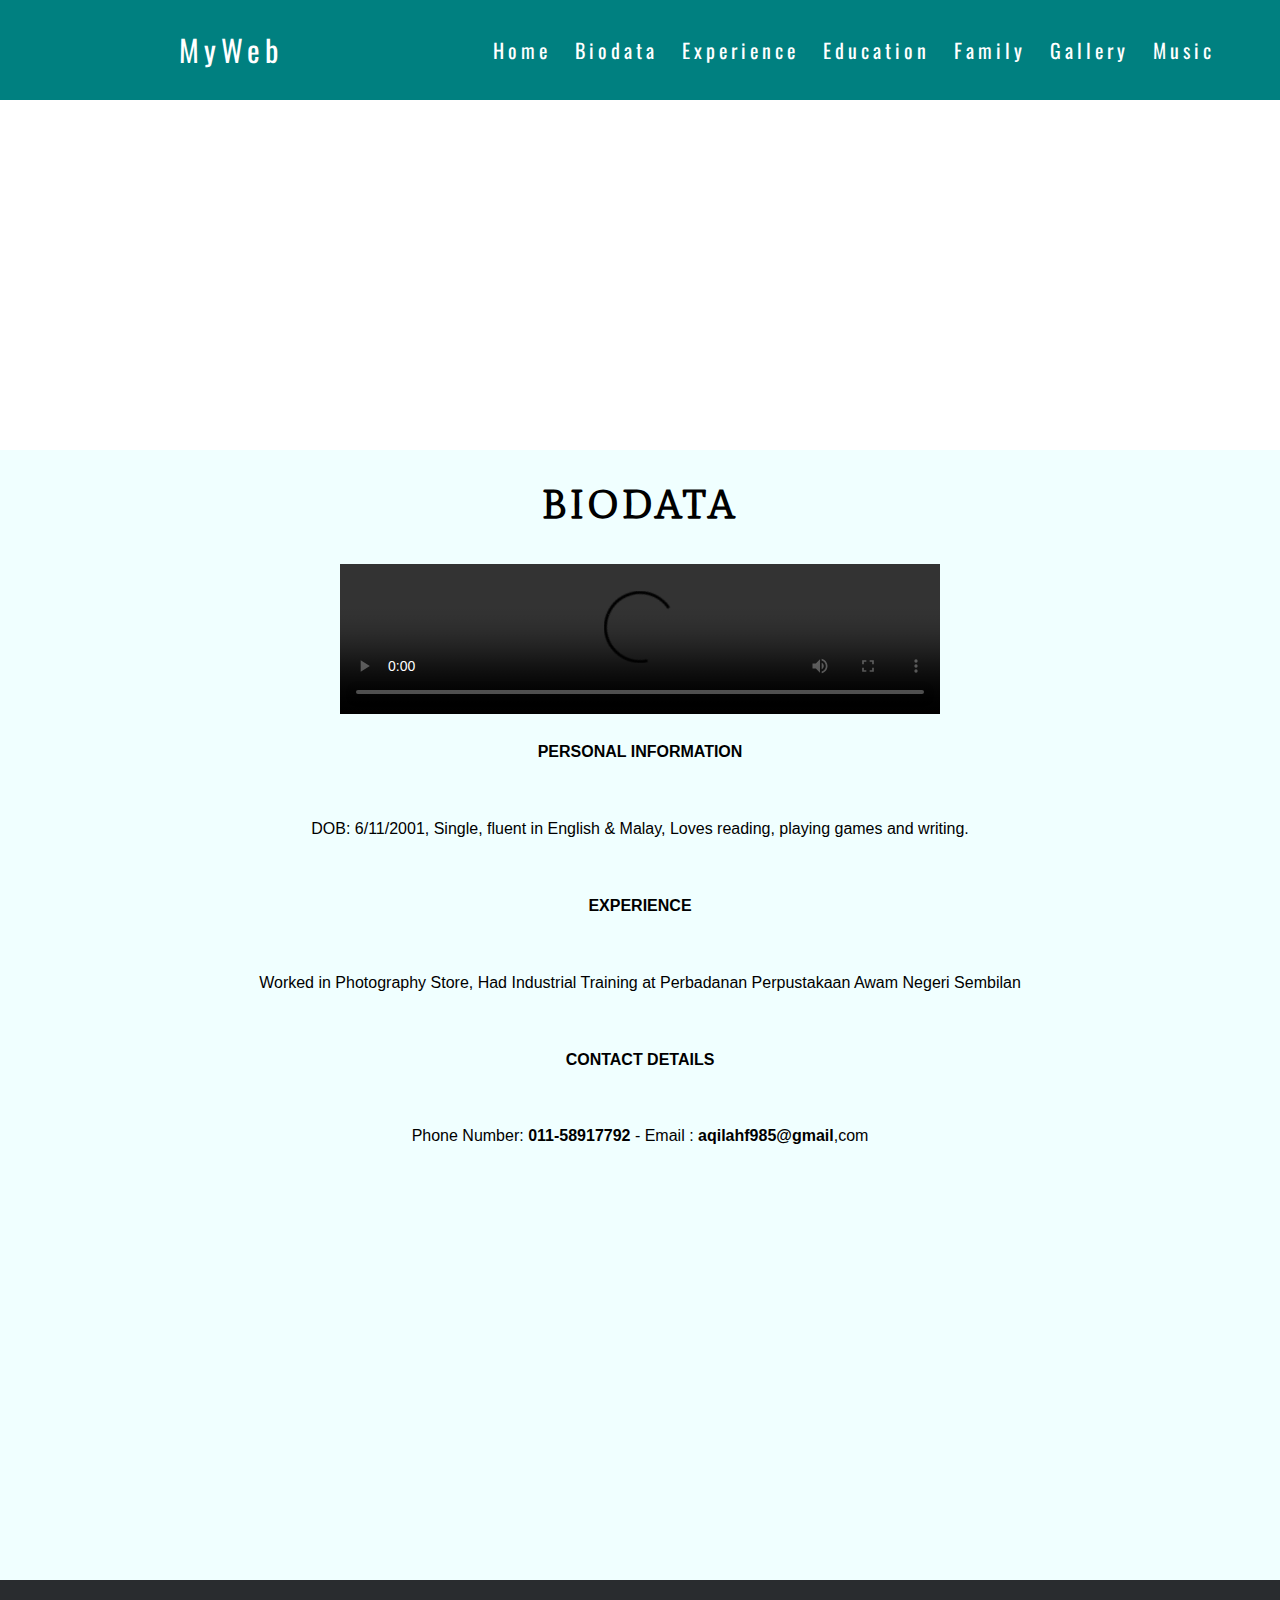
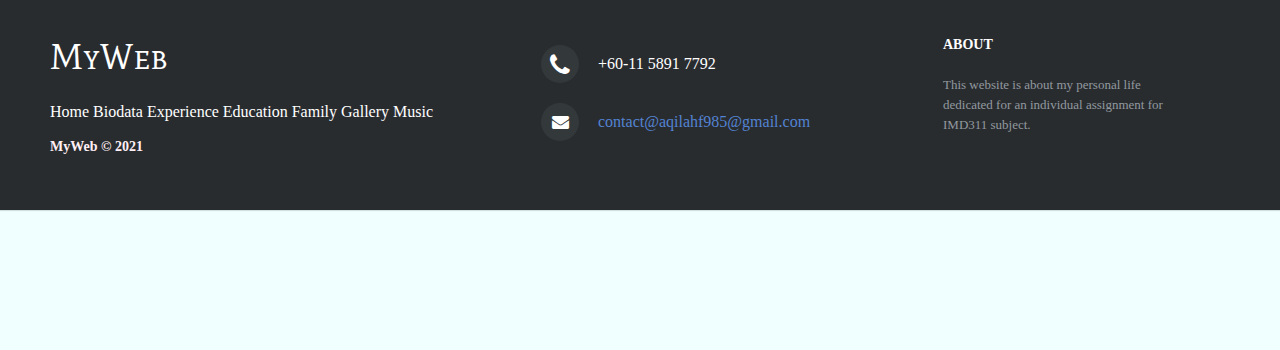
==== biodata.html @ 830fd027 "Add files via upload" ====
<html>
<head>
<meta charset="UTF-8">
<title>Biodata</title>
<link href="bio.css" rel="stylesheet">
<link rel="preconnect" href="https://fonts.gstatic.com">
<link href="https://fonts.googleapis.com/css2?family=Mate+SC&family=Oswald:wght@500&display=swap" rel="stylesheet">
<link rel="stylesheet" href="http://maxcdn.bootstrapcdn.com/font-awesome/4.2.0/css/font-awesome.min.css">
</head>
<div class="box-area">
		<header>
			<div class="wrapper">
				<div class="logo">
					<a href="index.html">MyWeb</a>
				</div>
				<nav>
					<a href="index.html">Home</a> 
					<a href="biodata.html">Biodata</a> 
					<a href="experience.html">Experience</a> 
					<a href="education.html">Education</a> 
					<a href="family.html">Family</a>
					<a href="gallery.html">Gallery</a>
					<a href="music.html">Music</a>
				</nav>
			</div>
		</header>
			<div class="banner-area">
			</div>
		<div class="content-area">
			<div class="wrapper">
				<h2>Biodata</h2>
				<br><br>
				<video width="600" controls>
  					<source src="https://www.facebook.com/aqilah.farhana.75/videos/324153132549975" type="video/mp4">
					</video>
				<b><p>PERSONAL INFORMATION</p></b>
				<p>DOB: 6/11/2001, Single, fluent in English & Malay, Loves reading, playing games and writing.</p>
				<b><p>EXPERIENCE</p></b>
				<p>Worked in Photography Store, Had Industrial Training at Perbadanan Perpustakaan Awam Negeri Sembilan</p>
				<b><p>CONTACT DETAILS</p></b>
				<p>Phone Number: <b>011-58917792</b> - Email : <b>aqilahf985@gmail</b>,com</p>
				<br><br>
			</div>
		</div>
	</div>
<footer class="footer-distributed">
 
<div class="footer-left">
 
<h3>MyWeb</span></h3>

 <p class="footer-links">
 <a href="index.html">Home</a>
 <a href="biodata.html">Biodata</a>
 <a href="experience.html">Experience</a>
 <a href="education.html">Education</a>
 <a href="family.html">Family</a>
 <a href="gallery.html">Gallery</a>
 <a href="music.html">Music</a>
 </p>
 
 <p class="footer-company-name">MyWeb &copy; 2021</p>
 </div>
 
 <div class="footer-center">

 <div>
 <i class="fa fa-phone"></i>
 <p>+60-11 5891 7792</p>
 </div>
 
 <div>
 <i class="fa fa-envelope"></i>
 <p><a href="mailto:aqilahf985@gmail.com">contact@aqilahf985@gmail.com</a></p>
 </div>
 
 </div>
 
 <div class="footer-right">
 
 <p class="footer-company-about">
 <span>ABOUT</span>
 This website is about my personal life dedicated for an individual assignment for IMD311 subject. 
 </p>
 
 </div>
 
 </footer>
</body>
</html>
---- bio.css ----
* {
margin: 0;
padding: 0;
}
body {
text-align: center;
}
.wrapper {
width: 1170px;
margin: 0 auto;
}
header {
height: 100px;
background: #008080;
width: 100%;
z-index: 10;
position: fixed;
}
.logo {
width: 30%;
float: left;
line-height: 100px;
}
.logo a {
text-decoration: none;
font-size: 30px;
font-family: 'Oswald', sans-serif;
color: #fff;
letter-spacing: 5px;
}
nav {
float: right;
line-height: 100px;
}
nav a {
text-decoration: none;
font-family: 'Oswald', sans-serif;
letter-spacing: 4px;
font-size: 20px;
margin: 0 10px;
color: #fff;
}
.banner-area {
width: 100%;
height: 500px;
position: fixed;
top: 100px;
background-image: url(https://64.media.tumblr.com/450adf72f03aacd6ee63121f7e7e6125/81c9aeb70a24662e-3b/s1280x1920/7075b2b6d1c082b26edaec10972ddabb94ff572b.jpg);
-webkit-background-size: cover;
background-size: cover;
background-position: center center;
}
.banner-area h2 {
padding-top: 8%;
font-size: 70px;
font-family: 'Mate SC', serif;
text-transform: uppercase;
color: #fff;
}
.content-area {
width: 100%;
position: relative;
top: 450px;
background: #f0ffff;
height: 1500px;
}
.content-area h2 {
font-family: 'Mate SC', serif;
text-transform: uppercase;
letter-spacing: 4px;
padding-top: 30px;
font-size: 40px;
margin: 0;
}
.content-area p {
padding: 2% 0px;
font-family: Arial;
line-height: 30px;
}

footer{
 position: relative;
 bottom: 0;
}
.footer-distributed{
 background-color: #292c2f;
 box-shadow: 0 1px 1px 0 rgba(0, 0, 0, 0.12);
 box-sizing: border-box;
 width: 100%;
 text-align: left;
 font: 'Mate SC', serif;
 padding: 55px 50px;
 margin-top: 80px;

}
 
.footer-distributed .footer-left,
.footer-distributed .footer-center,
.footer-distributed .footer-right{
 display: inline-block;
 vertical-align: top;
}
 
.footer-distributed .footer-left{
 width: 40%;
}
 
.footer-distributed h3{
 color:  #ffffff;
 font: normal 36px 'Mate SC', serif;
 margin: 0;
}
 
.footer-distributed h3 span{
 color:  #5383d3;
}
 
 
.footer-distributed .footer-links{
 color:  #ffffff;
 margin: 20px 0 12px;
 padding: 0;
}
 
.footer-distributed .footer-links a{
 display:inline-block;
 line-height: 1.8;
 text-decoration: none;
 color:  inherit;
}
 
.footer-distributed .footer-company-name{
 color:  #FFF0F5;
 font-size: 14px;
 font-weight: Bold;
 margin: 0;
}
 
 
.footer-distributed .footer-center{
 width: 35%;
}
 
.footer-distributed .footer-center i{
 background-color:  #33383b;
 color: #ffffff;
 font-size: 25px;
 width: 38px;
 height: 38px;
 border-radius: 50%;
 text-align: center;
 line-height: 42px;
 margin: 10px 15px;
 vertical-align: middle;
}
 
.footer-distributed .footer-center i.fa-envelope{
 font-size: 17px;
 line-height: 38px;
}
 
.footer-distributed .footer-center p{
 display: inline-block;
 color: white;
 vertical-align: middle;
 margin:0;
}
 
.footer-distributed .footer-center p span{
 display:block;
 font-weight: normal;
 font-size:14px;
 line-height:2;
}
 
.footer-distributed .footer-center p a{
 color:  #5383d3;
 text-decoration: none;
}
 
.footer-distributed .footer-right{
 width: 20%;
}
 
.footer-distributed .footer-company-about{
 line-height: 20px; 
 color:  #92999f;
 font-size: 13px;
 font-weight: normal;
 margin: 0;
}
 
.footer-distributed .footer-company-about span{
 display: block;
 color:  #ffffff;
 font-size: 14px;
 font-weight: bold;
 margin-bottom: 20px;
}
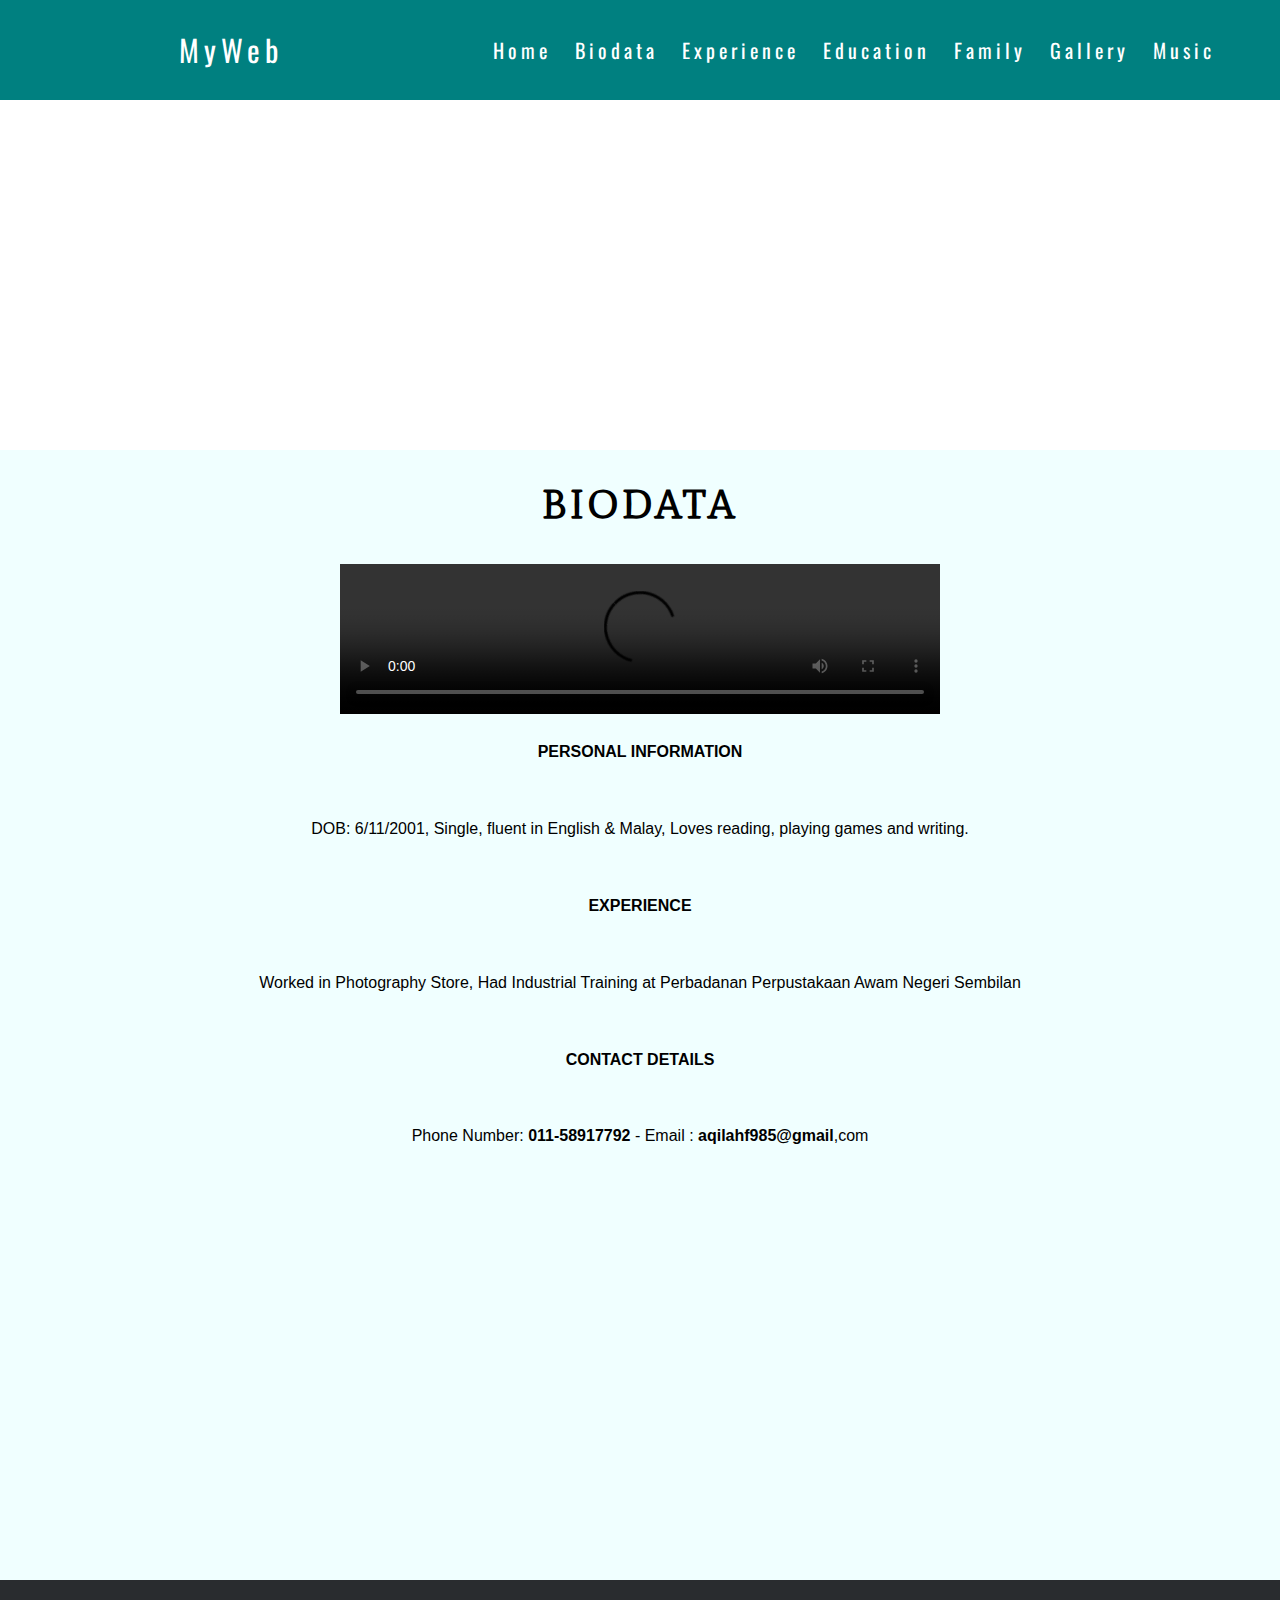
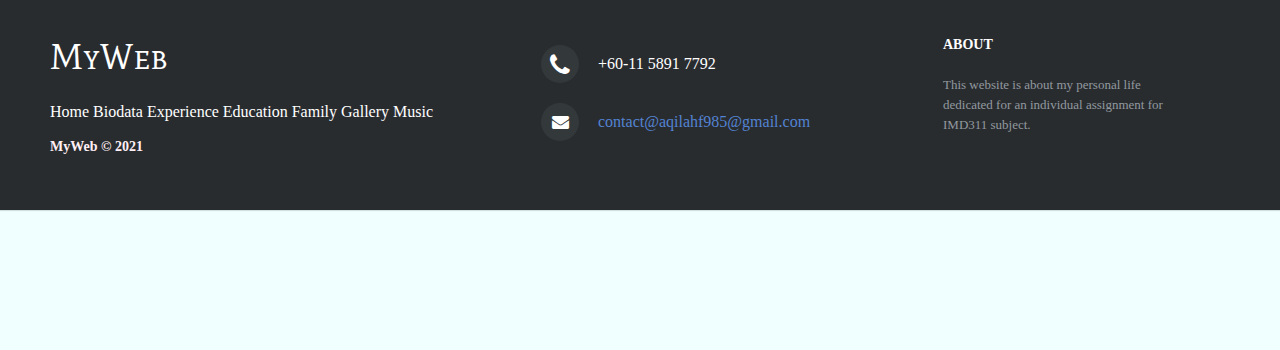
==== commit accf7e65: "Update biodata.html" ====
--- a/biodata.html
+++ b/biodata.html
@@ -31,7 +31,7 @@
 				<h2>Biodata</h2>
 				<br><br>
 				<video width="600" controls>
-  					<source src="https://www.facebook.com/aqilah.farhana.75/videos/324153132549975" type="video/mp4">
+  					<source src="intro.avi" type="video/AVI">
 					</video>
 				<b><p>PERSONAL INFORMATION</p></b>
 				<p>DOB: 6/11/2001, Single, fluent in English & Malay, Loves reading, playing games and writing.</p>
@@ -87,4 +87,4 @@
  
  </footer>
 </body>
-</html>+</html>
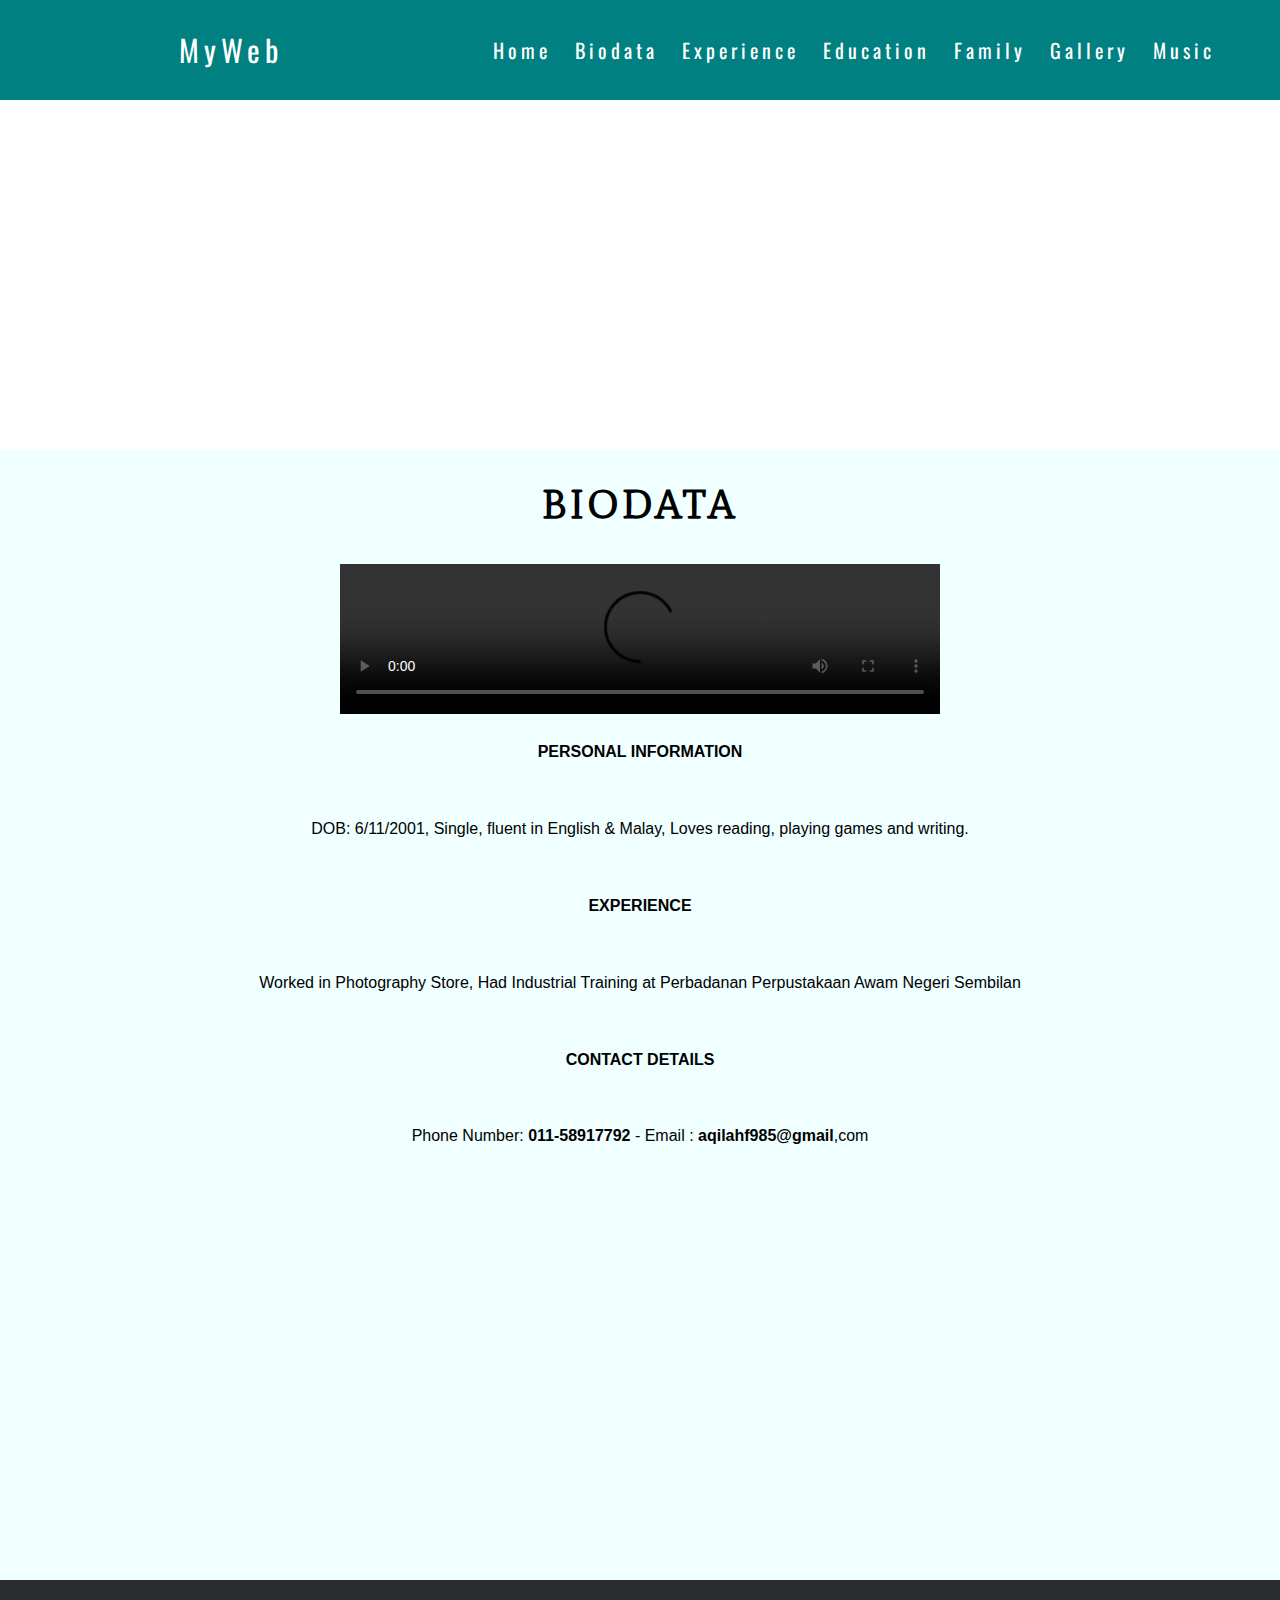
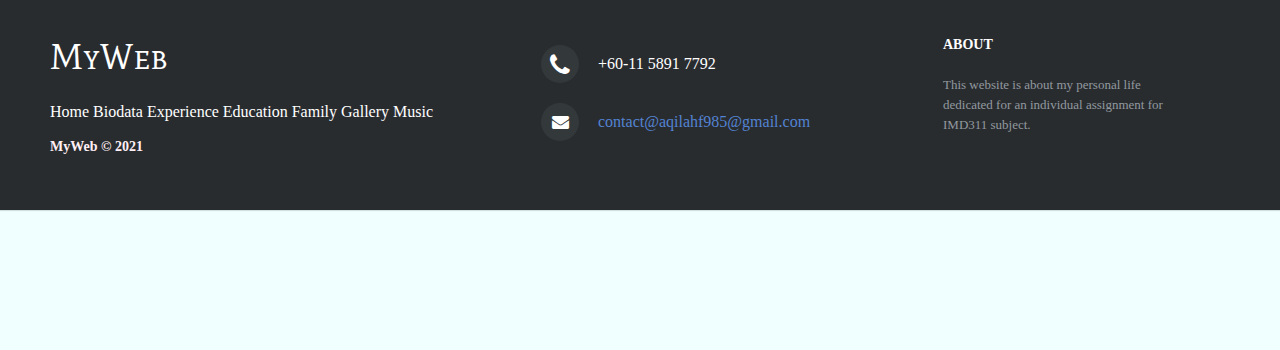
==== commit 9fe09718: "Add files via upload" ====
--- a/biodata.html
+++ b/biodata.html
@@ -87,4 +87,4 @@
  
  </footer>
 </body>
-</html>
+</html>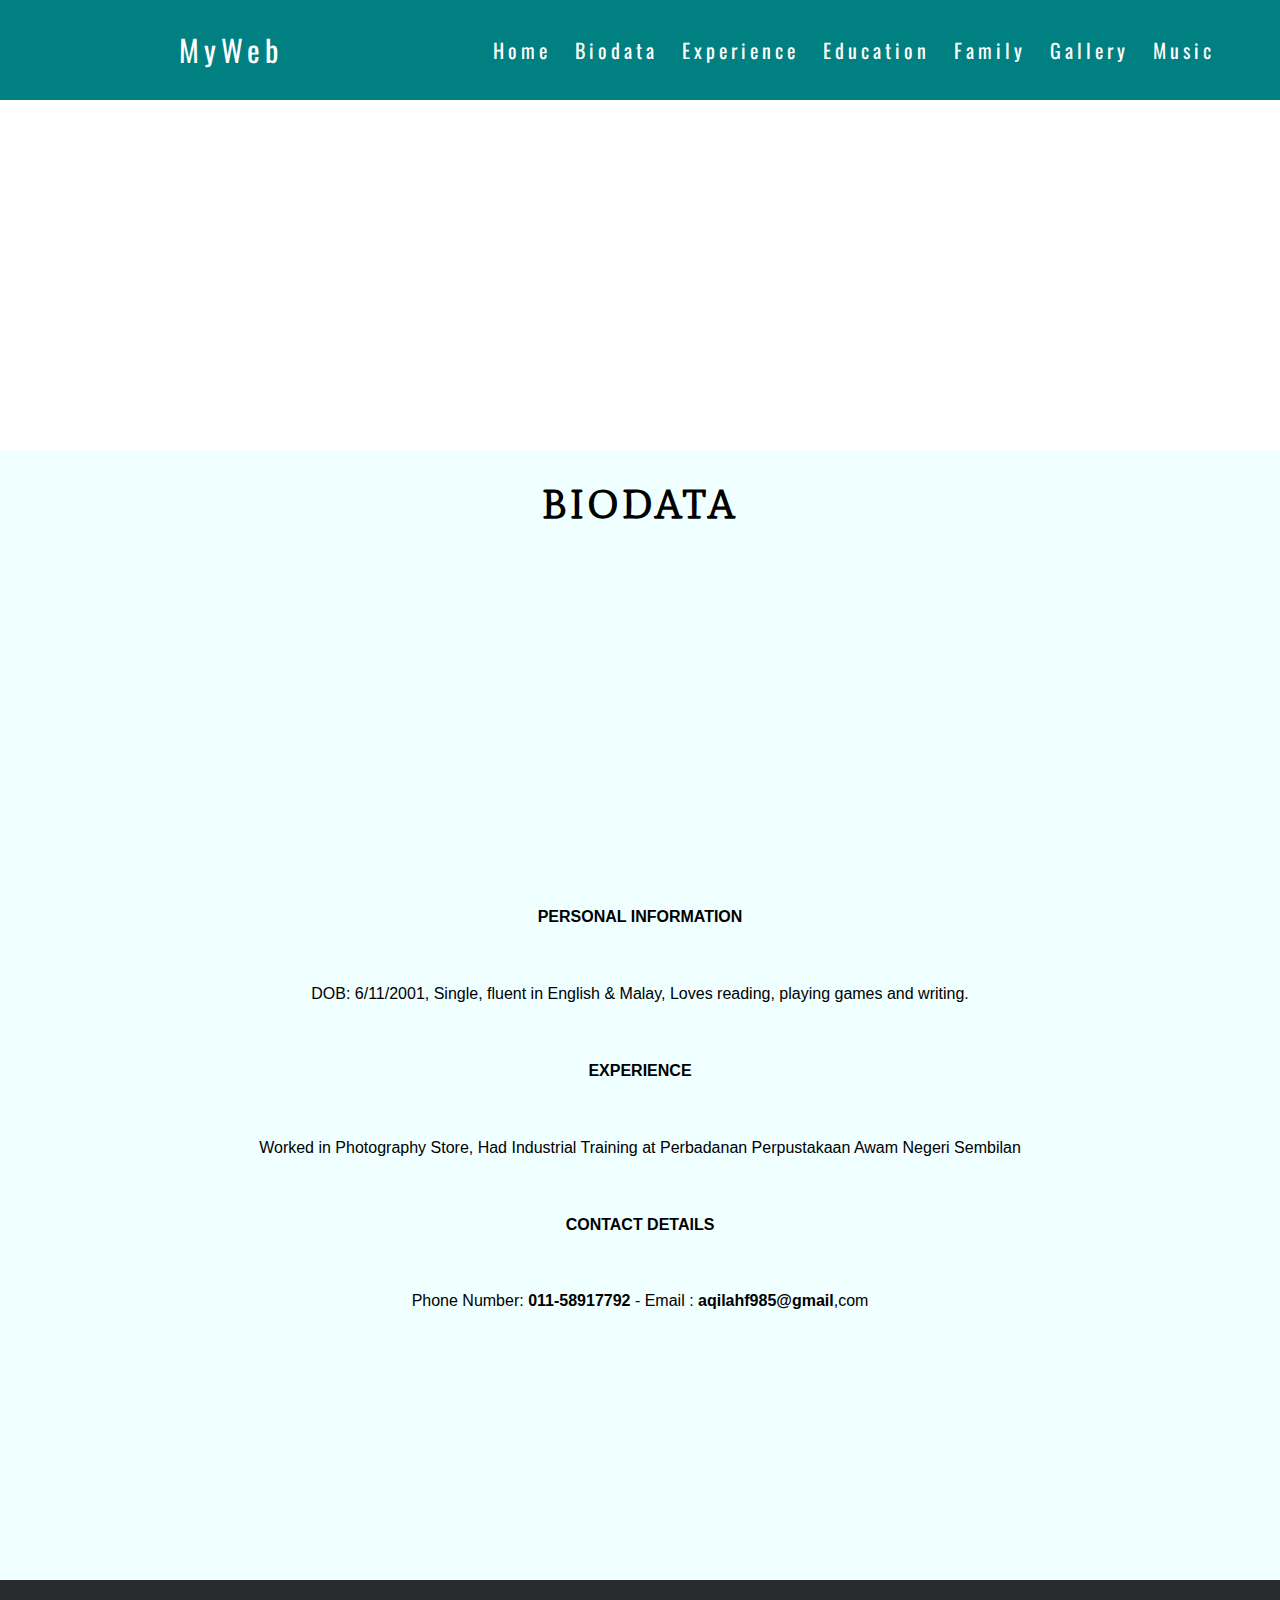
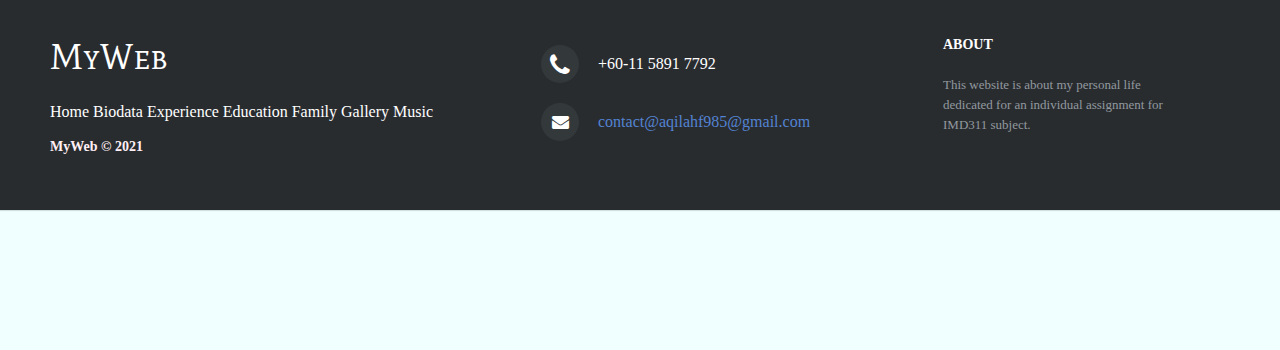
==== commit 86fe0859: "Add files via upload" ====
--- a/biodata.html
+++ b/biodata.html
@@ -30,9 +30,7 @@
 			<div class="wrapper">
 				<h2>Biodata</h2>
 				<br><br>
-				<video width="600" controls>
-  					<source src="intro.avi" type="video/AVI">
-					</video>
+				<iframe width="560" height="315" src="https://www.youtube.com/embed/M_-JEa5ZZsY" title="YouTube video player" frameborder="0" allow="accelerometer; autoplay; clipboard-write; encrypted-media; gyroscope; picture-in-picture" allowfullscreen></iframe>
 				<b><p>PERSONAL INFORMATION</p></b>
 				<p>DOB: 6/11/2001, Single, fluent in English & Malay, Loves reading, playing games and writing.</p>
 				<b><p>EXPERIENCE</p></b>
